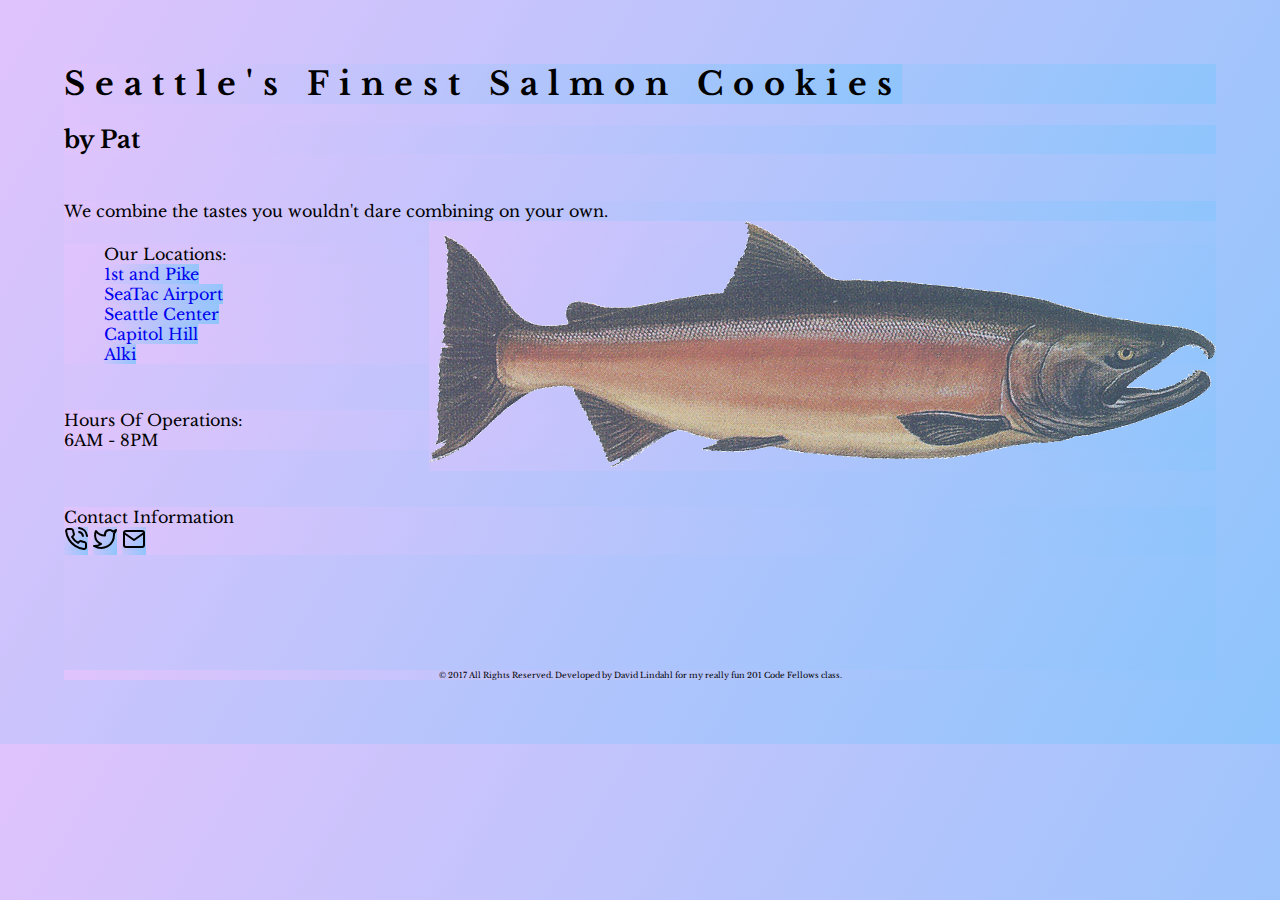
==== index.html @ dee069e8 "final commit because i am being rescued by my superwife and i could spend all night on the css but M" ====
<!DOCTYPE html>
<html>
  <head>
    <meta charset="utf-8">
    <title>Seattle's finest Salmon Cookies by Pat</title>
    <link rel="stylesheet" href="style.css" type="text/css">
    <link href="https://fonts.googleapis.com/css?family=Libre+Baskerville" rel="stylesheet">
    <link href="https://fonts.googleapis.com/css?family=Roboto" rel="stylesheet">
  </head>
  <body>
  <h1><strong>Seattle's Finest Salmon Cookies</strong></h1>
  <h2>by Pat</h2>

  <p class="welcome">We combine the tastes you wouldn't dare combining on your own.</p>


  <div class="logo">
  <img src="imgs/salmon.png" alt="salmon picture">
  </div>

  <ul class="locations">Our Locations:
  <li><a href="http://www.maps.google.com">1st and Pike</a></li>
  <li><a href="http://www.maps.google.com">SeaTac Airport</a></li>
  <li><a href="http://www.maps.google.com">Seattle Center</a></li>
  <li><a href="http://www.maps.google.com">Capitol Hill</a></li>
  <li><a href="http://www.maps.google.com">Alki</a></li>
  </ul>

  <p class="hrsOp">Hours Of Operations:
  </br>6AM - 8PM </p>

  <div class="contact">
  <p>Contact Information</p>
  <a href="#"><img src="imgs/phone-call.svg" alt="phone call"></a>
  <a href="#"><img src="imgs/twitter.svg" alt="twitter"></a>
  <a href="#"><img src="imgs/mail.svg" alt="mail"></a>
  </div>

  <footer>&copy; 2017 All Rights Reserved. Developed by David Lindahl for my really fun 201 Code Fellows class.</footer>

  </body>
  <script src="app.js" type="text/javascript"></script>
</html>
---- style.css ----
* {
background-image: linear-gradient(120deg, #e0c3fc 0%, #8ec5fc 100%);
box-sizing: border-box;
}

.logo {
  opacity: 0.7;
  float: right;
}

.highlights {

}

p {
  margin: 4% 0 0 0;
}

.data {
  font-family: 'Roboto', sans-serif;
  font-color: rgb(49, 56, 91);
}

body {
  font-family: 'Libre Baskerville', serif;
  margin: 5%;
  font-color: black;
}

h1 {
  letter-spacing: 10px;
}

.contact {
  margin: 5% 0 0 0;
}

.tables {
  background-color: white;
  background-blend-mode: lighten;
}

a {
  background-color: none;
  text-decoration: none;
}

.locations {
  margin: 2% 0 0 0;
  list-style: none;
}

footer {
  text-align: center;
  font-size: 0.5em;
  margin: 10% 0 0 0;
}
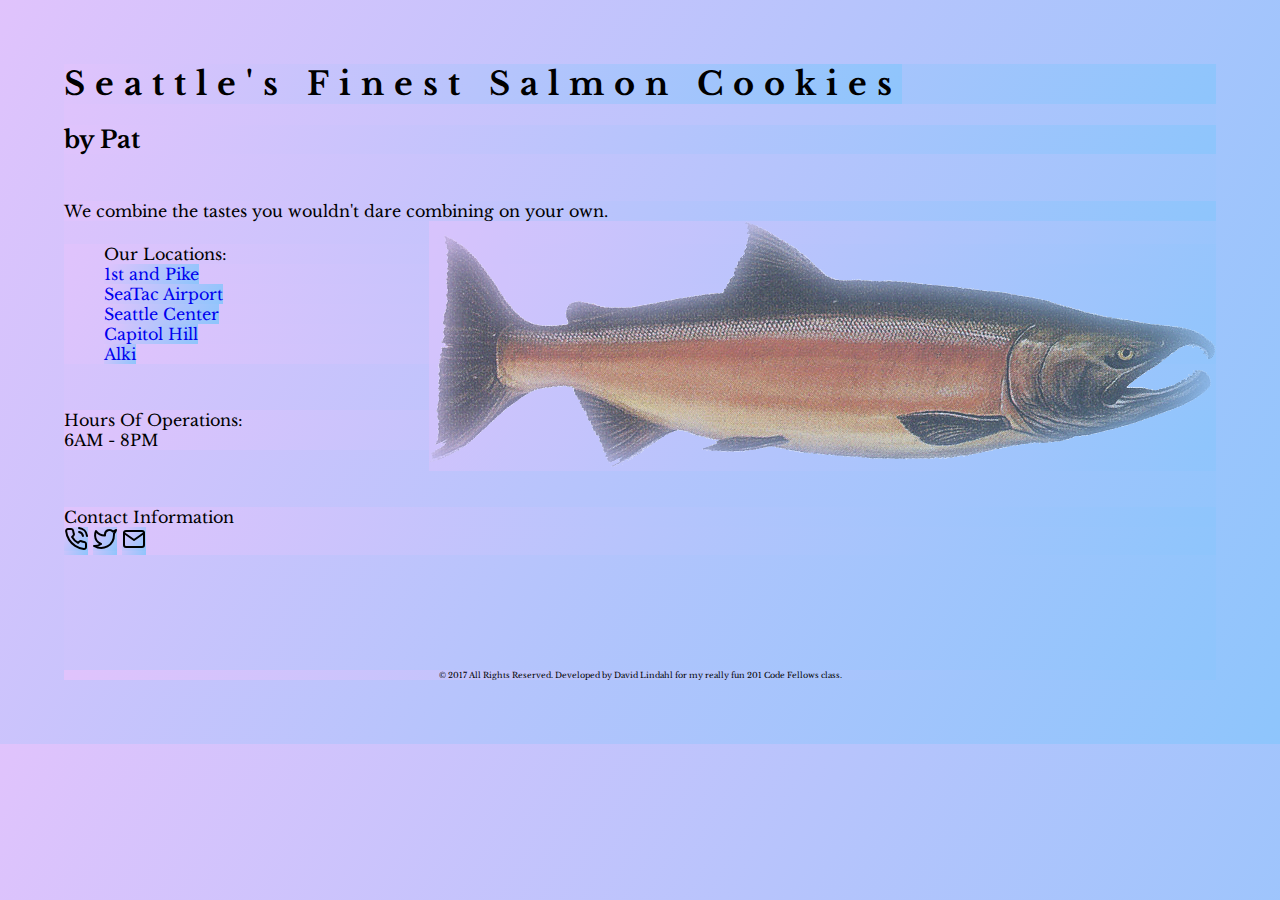
==== commit 485dfb4c: "final commit before handing in work" ====
--- a/index.html
+++ b/index.html
@@ -15,7 +15,7 @@
 
 
   <div class="logo">
-  <img src="imgs/salmon.png" alt="salmon picture">
+  <img src="imgs/salmon_feather.png" alt="salmon picture">
   </div>
 
   <ul class="locations">Our Locations:
--- a/style.css
+++ b/style.css
@@ -35,11 +35,6 @@
   margin: 5% 0 0 0;
 }
 
-.tables {
-  background-color: white;
-  background-blend-mode: lighten;
-}
-
 a {
   background-color: none;
   text-decoration: none;
@@ -55,3 +50,19 @@
   font-size: 0.5em;
   margin: 10% 0 0 0;
 }
+
+th {
+  border: 10px solid red;
+}
+
+/*table *{
+  border: 1px solid black;
+}*/
+
+#salesForm {
+  border: none;
+}
+
+#sales-list *{
+  border: 1px solid black;
+}
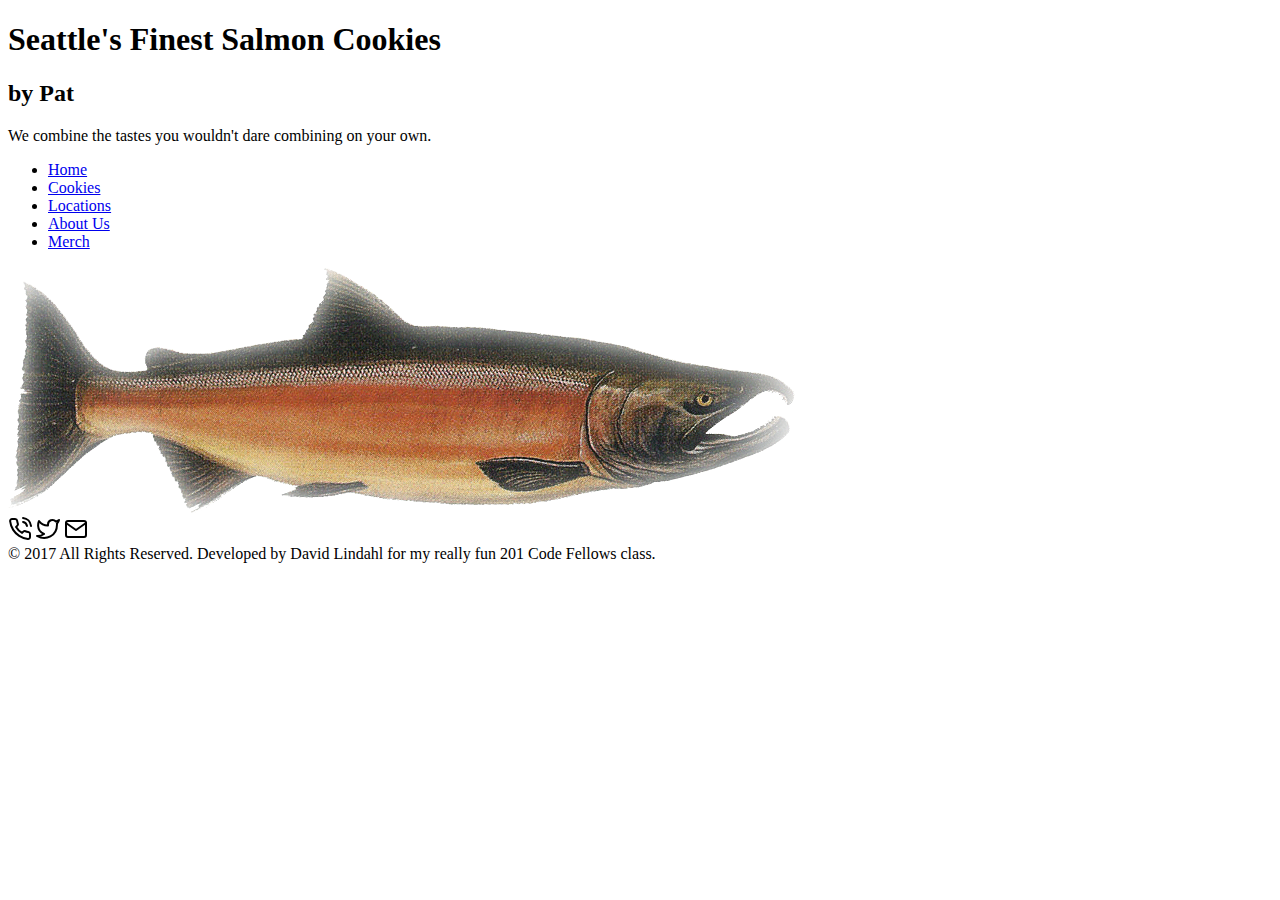
==== commit 314cc6bf: "added nav bar" ====
--- a/index.html
+++ b/index.html
@@ -2,8 +2,8 @@
 <html>
   <head>
     <meta charset="utf-8">
-    <title>Seattle's finest Salmon Cookies by Pat</title>
-    <link rel="stylesheet" href="style.css" type="text/css">
+    <title>Seattle's finest Salmon Cookies by Pat - Home</title>
+    <link rel="styles/stylesheet" href="style.css" type="text/css">
     <link href="https://fonts.googleapis.com/css?family=Libre+Baskerville" rel="stylesheet">
     <link href="https://fonts.googleapis.com/css?family=Roboto" rel="stylesheet">
   </head>
@@ -13,31 +13,31 @@
 
   <p class="welcome">We combine the tastes you wouldn't dare combining on your own.</p>
 
+  <nav>
+    <ul class= "topnav">
+      <li><a href="#">Home</a></li>
+      <li><a href="cookies.html">Cookies</a></li>
+      <li><a href="locations.html">Locations</a></li>
+      <li><a href="about-us.html">About Us</a></li>
+      <li><a href="merch.html">Merch</a></li>
+    </ul>
+  </nav>
 
   <div class="logo">
   <img src="imgs/salmon_feather.png" alt="salmon picture">
   </div>
 
-  <ul class="locations">Our Locations:
-  <li><a href="http://www.maps.google.com">1st and Pike</a></li>
-  <li><a href="http://www.maps.google.com">SeaTac Airport</a></li>
-  <li><a href="http://www.maps.google.com">Seattle Center</a></li>
-  <li><a href="http://www.maps.google.com">Capitol Hill</a></li>
-  <li><a href="http://www.maps.google.com">Alki</a></li>
-  </ul>
+  
 
-  <p class="hrsOp">Hours Of Operations:
-  </br>6AM - 8PM </p>
 
-  <div class="contact">
-  <p>Contact Information</p>
-  <a href="#"><img src="imgs/phone-call.svg" alt="phone call"></a>
-  <a href="#"><img src="imgs/twitter.svg" alt="twitter"></a>
-  <a href="#"><img src="imgs/mail.svg" alt="mail"></a>
-  </div>
 
-  <footer>&copy; 2017 All Rights Reserved. Developed by David Lindahl for my really fun 201 Code Fellows class.</footer>
+  <footer>
+    <a href="#"><img src="imgs/phone-call.svg" alt="phone call"></a>
+    <a href="#"><img src="imgs/twitter.svg" alt="twitter"></a>
+    <a href="#"><img src="imgs/mail.svg" alt="mail"></a>
+    </br>&copy; 2017 All Rights Reserved. Developed by David Lindahl for my really fun 201 Code Fellows class.
+  </footer>
 
   </body>
-  <script src="app.js" type="text/javascript"></script>
+  <script src="js/app.js" type="text/javascript"></script>
 </html>
--- a/style.css
+++ b/style.css
@@ -1,6 +1,21 @@
 * {
 background-image: linear-gradient(120deg, #e0c3fc 0%, #8ec5fc 100%);
 box-sizing: border-box;
+}
+
+.topnav {
+  background-color: gray;
+  overflow: hidden;
+}
+
+.topnav a {
+  float: left;
+  display: block;
+  color: white;
+  text-align: center;
+  padding: 10px 10px;
+  text-decoration: none;
+  font-size: 1.5em;
 }
 
 .logo {
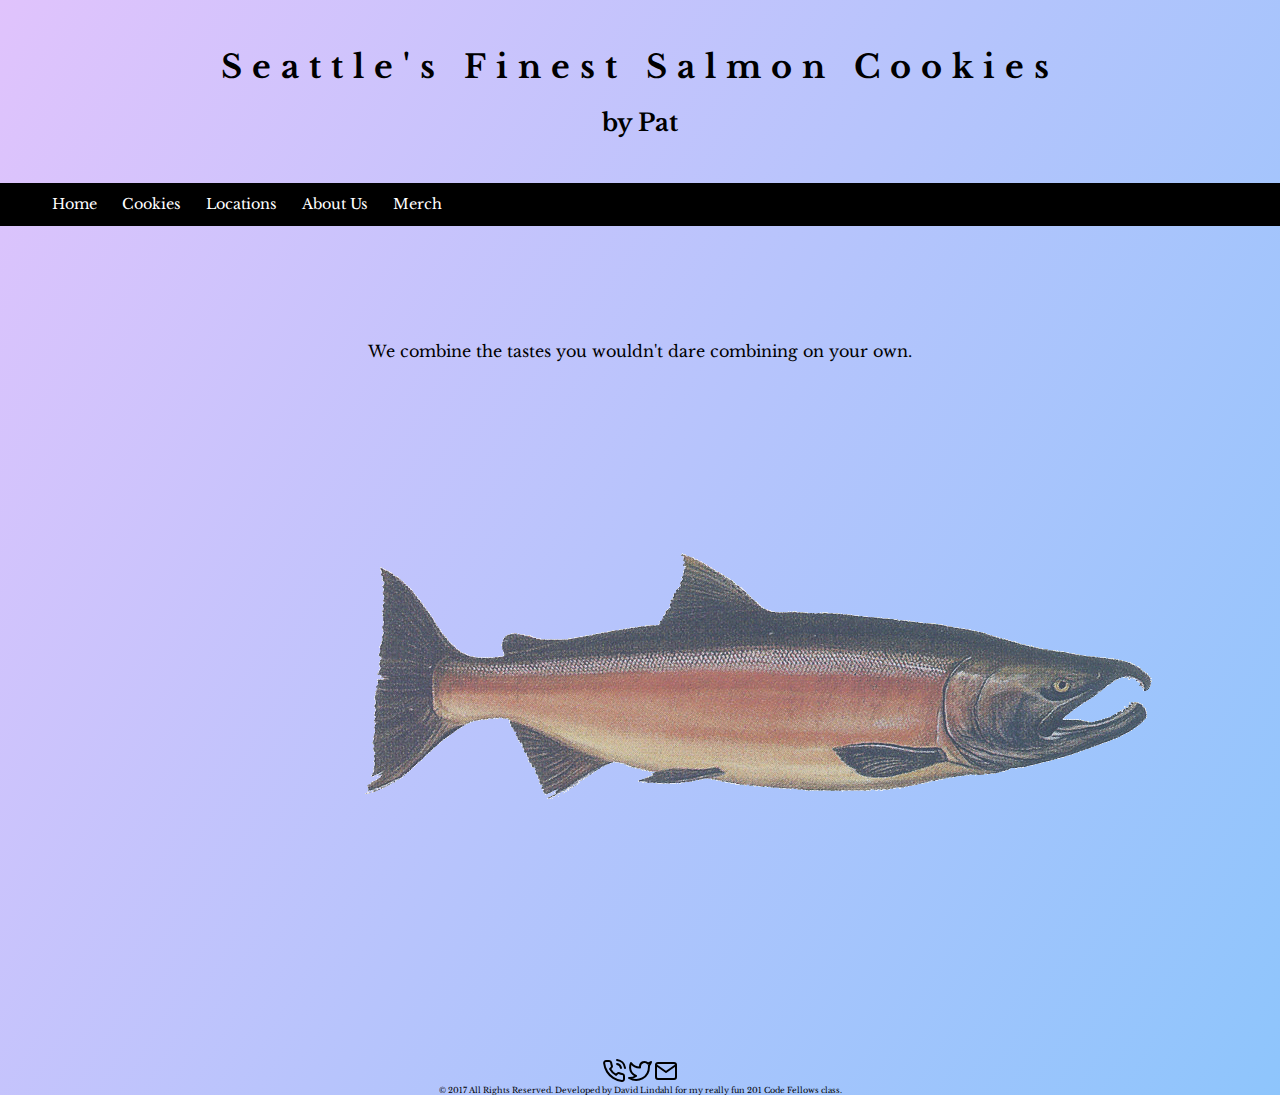
==== commit 84c67875: "created template for styling and copied nav bar to all pages" ====
--- a/index.html
+++ b/index.html
@@ -3,18 +3,18 @@
   <head>
     <meta charset="utf-8">
     <title>Seattle's finest Salmon Cookies by Pat - Home</title>
-    <link rel="styles/stylesheet" href="style.css" type="text/css">
+    <link rel="stylesheet" href="styles/style.css" type="text/css">
     <link href="https://fonts.googleapis.com/css?family=Libre+Baskerville" rel="stylesheet">
     <link href="https://fonts.googleapis.com/css?family=Roboto" rel="stylesheet">
   </head>
   <body>
-  <h1><strong>Seattle's Finest Salmon Cookies</strong></h1>
-  <h2>by Pat</h2>
-
-  <p class="welcome">We combine the tastes you wouldn't dare combining on your own.</p>
+  <div class="topHeader">
+    <h1><strong>Seattle's Finest Salmon Cookies</strong></h1>
+    <h2>by Pat</h2>
+  </div>
 
   <nav>
-    <ul class= "topnav">
+    <ul class="topnav">
       <li><a href="#">Home</a></li>
       <li><a href="cookies.html">Cookies</a></li>
       <li><a href="locations.html">Locations</a></li>
@@ -23,21 +23,25 @@
     </ul>
   </nav>
 
+
+  <p class="welcome">We combine the tastes you wouldn't dare combining on your own.</p>
+
+
+
   <div class="logo">
-  <img src="imgs/salmon_feather.png" alt="salmon picture">
+  <img src="imgs/salmon.png" alt="salmon picture">
   </div>
 
-  
+  <div class="clear"></div>
 
 
 
   <footer>
-    <a href="#"><img src="imgs/phone-call.svg" alt="phone call"></a>
-    <a href="#"><img src="imgs/twitter.svg" alt="twitter"></a>
-    <a href="#"><img src="imgs/mail.svg" alt="mail"></a>
+    <a href="tel:555-555-5555"><img src="imgs/phone-call.svg" alt="phone call"></a>
+    <a href="https://twitter.com/PatSalmonCookie"><img src="imgs/twitter.svg" alt="twitter"></a>
+    <a href="mailto:Pat@patssalmoncookies.com?Subject=GIMME%20SOME%20COOKIES" target="_top"><img src="imgs/mail.svg" alt="mail"></a>
     </br>&copy; 2017 All Rights Reserved. Developed by David Lindahl for my really fun 201 Code Fellows class.
   </footer>
 
   </body>
-  <script src="js/app.js" type="text/javascript"></script>
 </html>
--- a/styles/style.css
+++ b/styles/style.css
@@ -0,0 +1,139 @@
+* {
+box-sizing: border-box;
+}
+
+.topHeader {
+  margin: 0% 2% 0% 0%;
+  padding: 2% 2% 2% 2%;
+  display: block;
+  background-color: linear-gradient(120deg, #e0c3fc 0%, #8ec5fc 100%);;
+  text-align: center;
+  width: 100%
+}
+
+nav .topnav {
+  background-color: gray;
+  overflow: hidden;
+}
+
+ul.topnav {
+  margin: 0px;
+  background: black;
+}
+
+nav .topnav li {
+  list-style: none;
+  float: left;
+  display: block;
+  padding: 1% 1% 1% 1%;
+  margin: 0px;
+  font-size: 0.9em;
+  background-color: black;
+  text-align: center;
+}
+
+nav .topnav li a {
+  color: white;
+  text-align: center;
+  text-decoration: none;
+  display: block;
+}
+
+nav .topnav li:hover {
+  background-color: #9cc5fc;
+  color: black;
+}
+
+/*nav .topnav li a:hover {
+  background-color: white;
+  color: black;
+}*/
+
+.logo {
+  opacity: 0.7;
+  float: right;
+  text-align: center;
+  margin: 10% 10% 10% 10%;
+}
+
+.clear {
+  clear: both;
+}
+
+.highlights {
+
+}
+
+p {
+  margin: 4% 0 0 0;
+}
+
+.data {
+  font-family: 'Roboto', sans-serif;
+  font-color: rgb(49, 56, 91);
+}
+
+body {
+  font-family: 'Libre Baskerville', serif;
+  margin: 0%;
+  color: black;
+  background-image: linear-gradient(120deg, #e0c3fc 0%, #8ec5fc 100%);
+
+}
+
+h1 {
+  letter-spacing: 10px;
+}
+
+.contact {
+  margin: 5% 0 0 0;
+}
+
+a {
+  background-color: none;
+  text-decoration: none;
+}
+
+.locations {
+  margin: 2% 0 0 0;
+  list-style: none;
+}
+
+footer {
+  text-align: center;
+  font-size: 0.5em;
+  margin: 10% 0 0 0;
+  position
+}
+
+th {
+  border: 10px solid red;
+}
+
+.welcome {
+  text-align: center;
+  padding: 5%;
+}
+
+#salesForm {
+  border: none;
+}
+
+#sales-list *{
+  border: 1px solid black;
+}
+
+.salesItem img{
+  height: 200px;
+  border-radius: 20px;
+  float: left;
+}
+
+.salesItem .itemTitle {
+  display: block;
+
+}
+
+.salesItem h4 {
+  display: block;
+}
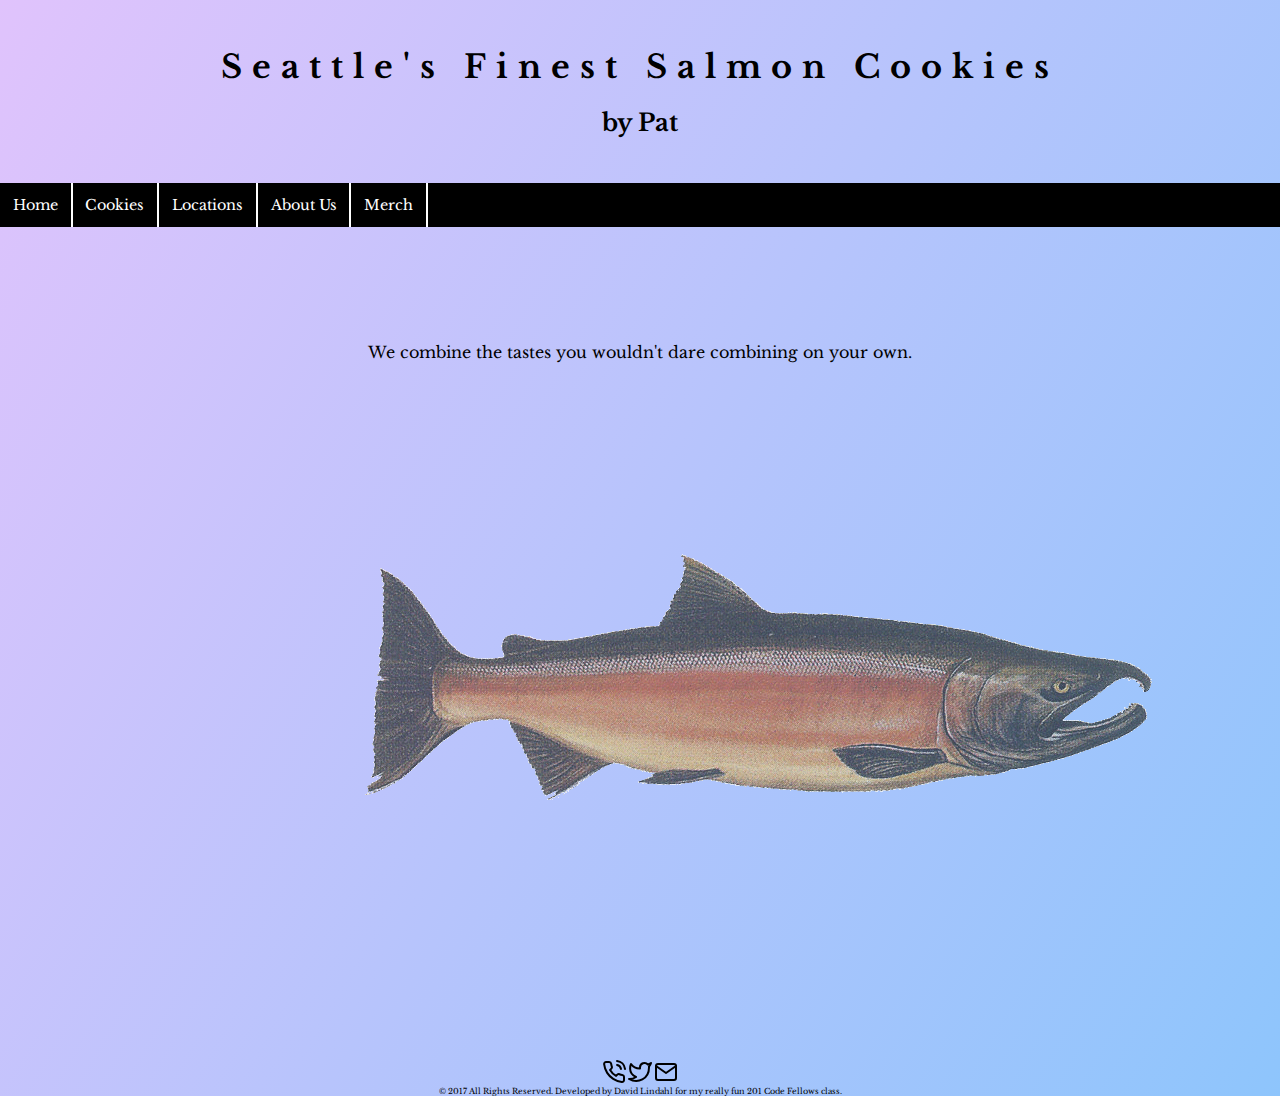
==== commit 3a71c148: "updated sales page to match css of websites" ====
--- a/index.html
+++ b/index.html
@@ -3,8 +3,8 @@
   <head>
     <meta charset="utf-8">
     <title>Seattle's finest Salmon Cookies by Pat - Home</title>
-    <link rel="stylesheet" href="styles/style.css" type="text/css">
-    <link href="https://fonts.googleapis.com/css?family=Libre+Baskerville" rel="stylesheet">
+    <link rel="stylesheet" href="styles/master.css" type="text/css">
+    <link href="https://fonts.googleapis.com/css?family=Libre+Baskerville:400,400i,700" rel="stylesheet">
     <link href="https://fonts.googleapis.com/css?family=Roboto" rel="stylesheet">
   </head>
   <body>
@@ -33,9 +33,6 @@
   </div>
 
   <div class="clear"></div>
-
-
-
   <footer>
     <a href="tel:555-555-5555"><img src="imgs/phone-call.svg" alt="phone call"></a>
     <a href="https://twitter.com/PatSalmonCookie"><img src="imgs/twitter.svg" alt="twitter"></a>
--- a/styles/master.css
+++ b/styles/master.css
@@ -0,0 +1,117 @@
+* {
+box-sizing: border-box;
+}
+
+.topHeader {
+  margin: 0% 2% 0% 0%;
+  padding: 2% 2% 2% 2%;
+  display: block;
+  background-color: linear-gradient(120deg, #e0c3fc 0%, #8ec5fc 100%);;
+  text-align: center;
+  width: 100%
+}
+
+nav .topnav {
+  background-color: gray;
+  overflow: hidden;
+}
+
+ul.topnav {
+  margin: 0px;
+  background: black;
+  padding: 0px 0px 0px 0px;
+}
+
+nav .topnav li {
+  list-style: none;
+  float: left;
+  display: block;
+  padding: 1% 1% 1% 1%;
+  margin: 0px;
+  font-size: 0.9em;
+  background-color: black;
+  text-align: center;
+  border-right: 2px solid white;
+}
+
+nav .topnav li a {
+  color: white;
+  text-align: center;
+  text-decoration: none;
+  display: block;
+}
+
+nav .topnav li:hover {
+  background-color: #9cc5fc;
+  color: black;
+}
+
+/*nav .topnav li a:hover {
+  background-color: white;
+  color: black;
+}*/
+
+.logo {
+  opacity: 0.7;
+  float: right;
+  text-align: center;
+  margin: 10% 10% 10% 10%;
+}
+
+.clear {
+  clear: both;
+}
+
+.highlights {
+
+}
+
+p {
+  margin: 4% 0 0 0;
+}
+
+.data {
+  font-family: 'Roboto', sans-serif;
+  font-color: rgb(49, 56, 91);
+}
+
+body {
+  font-family: 'Libre Baskerville', serif;
+  margin: 0%;
+  color: black;
+  background-image: linear-gradient(120deg, #e0c3fc 0%, #8ec5fc 100%);
+
+}
+
+h1 {
+  letter-spacing: 10px;
+}
+
+.contact {
+  margin: 5% 0 0 0;
+}
+
+a {
+  background-color: none;
+  text-decoration: none;
+}
+
+footer {
+  text-align: center;
+  font-size: 0.5em;
+  margin: 10% 0 0 0;
+  position
+}
+
+.welcome {
+  text-align: center;
+  padding: 5%;
+}
+
+.floatRight {
+  float: right;
+}
+
+.floatLeft {
+  float: left;
+}
